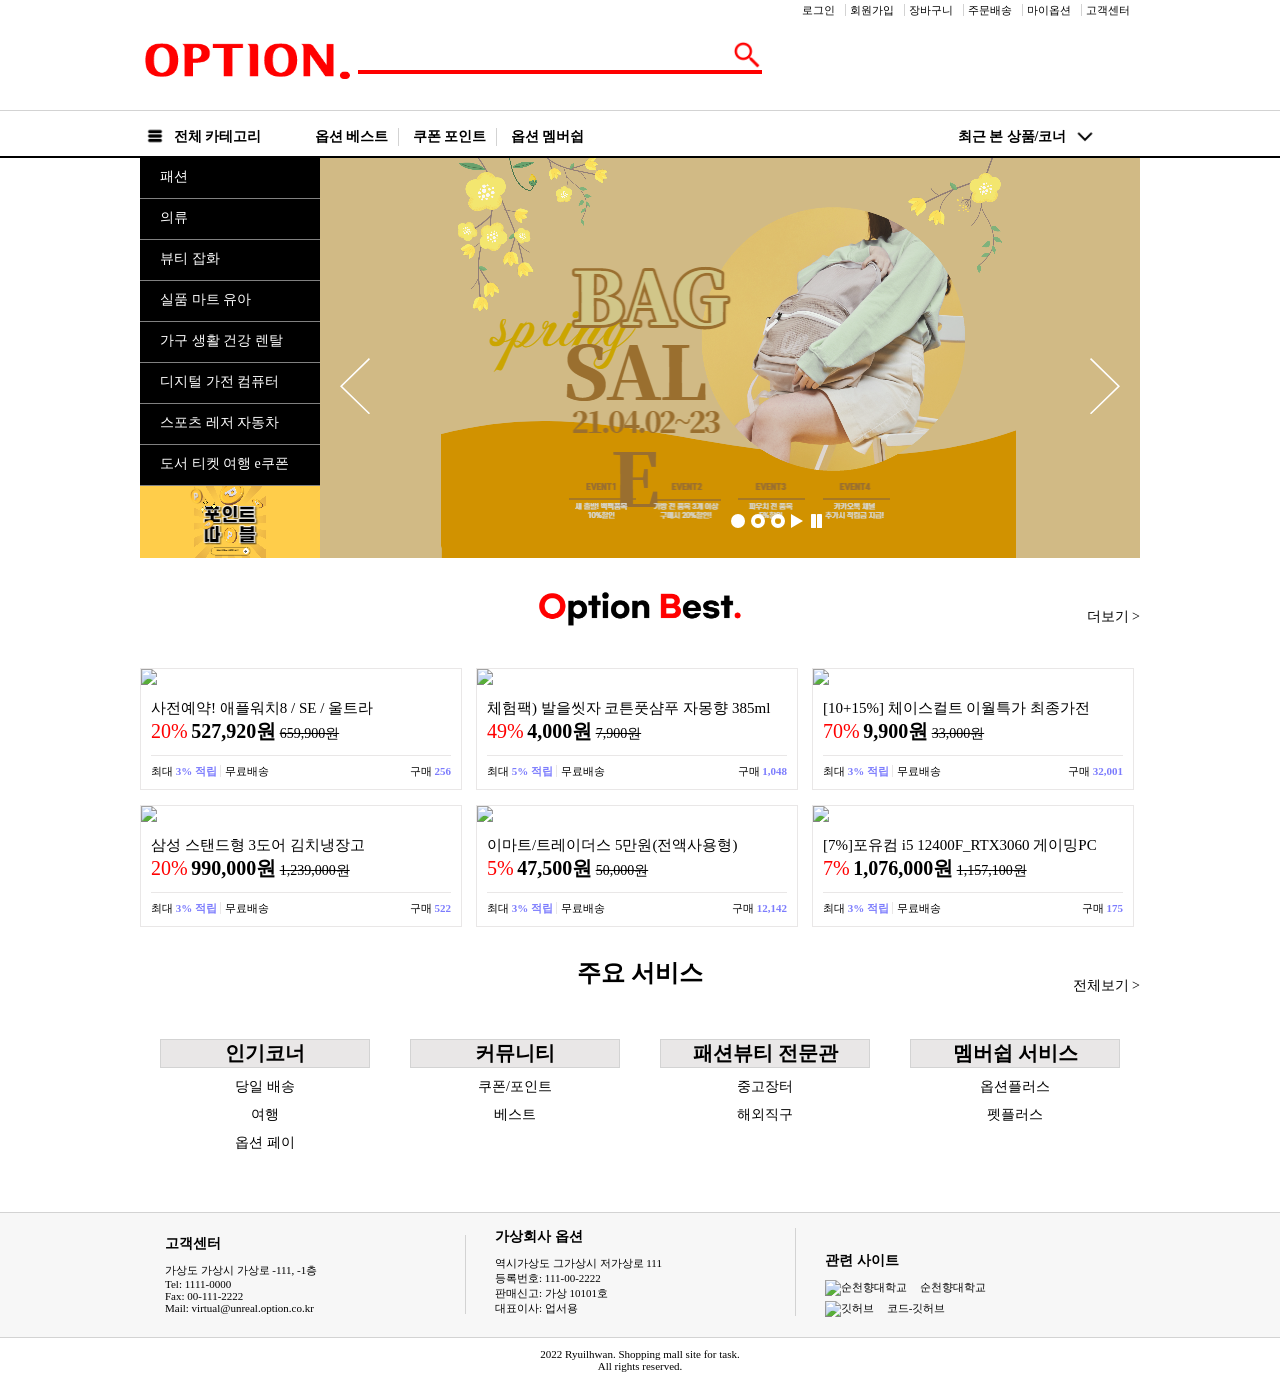
==== htmlcss/index.html @ d32b5de6 "create index.htmlin for html&css site" ====
<!DOCTYPE html>
<html lang="ko">
  <head>
    <meta charset="UTF-8" />
    <meta http-equiv="X-UA-Compatible" content="IE=edge" />
    <meta name="viewport" content="width=device-width, initial-scale=1.0" />
    <link
      href="./img/icon/favicon.ico"
      rel="shortcut icon"
      type="image/x-icon"
    />
    <link rel="stylesheet" href="./css/common.css" />
    <link rel="stylesheet" href="./css/layout.css" />
    <link rel="stylesheet" href="./css/header.css" />
    <link rel="stylesheet" href="./css/nav.css" />
    <link rel="stylesheet" href="./css/footer.css" />
    <link rel="stylesheet" href="./css/main.css" />
    <title>옵션 - 쇼핑은 옵션</title>
  </head>
  <body>
    <div id="wrap">
      <div id="header">
        <div class="container">
          <div class="lnb_container">
            <h1 class="logo">
              <a href="./index.html">
                <img src="./img/logos/logo.png" alt="옵션" />
              </a>
            </h1>
            <ul class="lnb">
              <li><a href="./src/signin.html">로그인</a></li>
              <li><a href="./src/signup.html">회원가입</a></li>
              <li><a href="./src/cart.html">장바구니</a></li>
              <li><a href="#">주문배송</a></li>
              <li><a href="#">마이옵션</a></li>
              <li><a href="#">고객센터</a></li>
            </ul>
          </div>
          <div class="search">
            <form action="#" method="get">
              <div class="inner_search">
                <input type="text" name="keyword" required />
                <input
                  type="image"
                  src="./img/icon/search.png"
                  alt="검색버튼"
                />
              </div>
            </form>
          </div>
        </div>
      </div>
      <!-- heading -->
      <div id="nav">
        <div class="container">
          <div class="gnb_container">
            <ul class="gnb">
              <li>
                <a href="#">
                  <img src="./img/icon/catagory.png" alt="메뉴" />
                  전체 카테고리
                </a>
              </li>
              <li><a href="#">옵션 베스트</a></li>
              <li><a href="#">쿠폰 포인트</a></li>
              <li><a href="#">옵션 멤버쉽</a></li>
            </ul>
            <div class="hover_nvi">
              <a href="#">
                최근 본 상품/코너
                <img src="./img/icon/arrow.png" alt="화살표" />
              </a>
            </div>
          </div>
        </div>
      </div>
      <!-- nav -->
      <div id="main">
        <div class="wide_banner container">
          <div class="down_menu_container">
            <ul class="down_menus">
              <li><a href="#">패션</a></li>
              <li><a href="#">의류</a></li>
              <li><a href="#">뷰티 잡화</a></li>
              <li><a href="#">실품 마트 유아</a></li>
              <li><a href="#">가구 생활 건강 렌탈</a></li>
              <li><a href="#">디지털 가전 컴퓨터</a></li>
              <li><a href="#">스포츠 레저 자동차</a></li>
              <li><a href="#">도서 티켓 여행 e쿠폰</a></li>
            </ul>
            <img class="down_img" src="./img//ad/menu_ad.png" alt="메뉴 광고" />
          </div>
          <div class="slider_banner">
            <div class="slider__inner">
              <div class="slider">
                <a href="#">
                  <img
                    class="slider_img"
                    src="./img/ad/slide_ad.png"
                    alt="배너 이미지"
                  />
                </a>
              </div>
              <div class="slider_arrow">
                <a href="#" class="left"> </a>
                <a href="#" class="right"></a>
              </div>
              <div class="slider_dot">
                <a href="#" class="dot active"></a>
                <a href="#" class="dot"></a>
                <a href="#" class="dot"></a>
                <a href="#" class="play"></a>
                <a href="#" class="stop"></a>
              </div>
            </div>
          </div>
        </div>
        <div class="clear"></div>
        <!-- wide banner -->
        <div class="best_menu item_container container">
          <div class="category">
            <div class="catelogo">
              <h2>
                <a href="#">
                  <img src="./img/logos/optinobest.png" alt="옵션베스트" />
                </a>
              </h2>
            </div>
            <a class="more" href="#"> 더보기 > </a>
          </div>
          <ul class="items">
            <li>
              <a href="./src/item.html" class="item_title">
                <img
                  src="http://image.iacstatic.co.kr/allkill/item/2022/09/20220930145502521r.jpg"
                />
                <span class="title">사전예약! 애플워치8 / SE / 울트라</span>
              </a>
              <div class="item_info">
                <em class="sale">20%</em>
                <span class="price">
                  <strong>527,920<span>원</span></strong>
                  <del>659,900원</del>
                </span>
                <div class="details">
                  <span class="tags">
                    <span class="tag">
                      최대 <strong class="tag_strong">3% 적립</strong>
                    </span>
                    <span class="tag"> 무료배송 </span>
                  </span>
                  <span class="orders"> 구매 <strong>256</strong> </span>
                </div>
              </div>
            </li>
            <li>
              <a href="./src/item.html" class="item_title">
                <img
                  src="http://image.iacstatic.co.kr/allkill/item/2022/09/20220930174433991r.jpg"
                />
                <span class="title">
                  체험팩) 발을씻자 코튼풋샴푸 자몽향 385ml
                </span>
              </a>
              <div class="item_info">
                <em class="sale">49%</em>
                <span class="price">
                  <strong>4,000<span>원</span></strong>
                  <del>7,900원</del>
                </span>
                <div class="details">
                  <span class="tags">
                    <span class="tag">
                      최대 <strong class="tag_strong">5% 적립</strong>
                    </span>
                    <span class="tag"> 무료배송 </span>
                  </span>
                  <span class="orders"> 구매 <strong>1,048</strong> </span>
                </div>
              </div>
            </li>
            <li>
              <a href="./src/item.html" class="item_title">
                <img
                  src="http://image.iacstatic.co.kr/allkill/item/2022/09/20220930140407831r.jpg"
                />
                <span class="title">[10+15%] 체이스컬트 이월특가 최종가전</span>
              </a>
              <div class="item_info">
                <em class="sale">70%</em>
                <span class="price">
                  <strong>9,900<span>원</span></strong>
                  <del>33,000원</del>
                </span>
                <div class="details">
                  <span class="tags">
                    <span class="tag">
                      최대 <strong class="tag_strong">3% 적립</strong>
                    </span>
                    <span class="tag"> 무료배송 </span>
                  </span>
                  <span class="orders"> 구매 <strong>32,001</strong> </span>
                </div>
              </div>
            </li>
          </ul>
          <ul class="items">
            <li>
              <a href="./src/item.html" class="item_title">
                <img
                  src="http://image.iacstatic.co.kr/allkill/item/2022/09/20220930090015641r.jpg"
                />
                <span class="title">삼성 스탠드형 3도어 김치냉장고</span>
              </a>
              <div class="item_info">
                <em class="sale">20%</em>
                <span class="price">
                  <strong>990,000<span>원</span></strong>
                  <del>1,239,000원</del>
                </span>
                <div class="details">
                  <span class="tags">
                    <span class="tag">
                      최대 <strong class="tag_strong">3% 적립</strong>
                    </span>
                    <span class="tag"> 무료배송 </span>
                  </span>
                  <span class="orders"> 구매 <strong>522</strong> </span>
                </div>
              </div>
            </li>
            <li>
              <a href="./src/item.html" class="item_title">
                <img
                  src="http://image.iacstatic.co.kr/allkill/item/2022/09/20220922095706401r.jpg"
                />
                <span class="title"> 이마트/트레이더스 5만원(전액사용형) </span>
              </a>
              <div class="item_info">
                <em class="sale">5%</em>
                <span class="price">
                  <strong>47,500<span>원</span></strong>
                  <del>50,000원</del>
                </span>
                <div class="details">
                  <span class="tags">
                    <span class="tag">
                      최대 <strong class="tag_strong">3% 적립</strong>
                    </span>
                    <span class="tag"> 무료배송 </span>
                  </span>
                  <span class="orders"> 구매 <strong>12,142</strong> </span>
                </div>
              </div>
            </li>
            <li>
              <a href="./src/item.html" class="item_title">
                <img
                  src="http://image.iacstatic.co.kr/allkill/item/2022/09/20220930090701651r.jpg"
                />
                <span class="title">[7%]포유컴 i5 12400F_RTX3060 게이밍PC</span>
              </a>
              <div class="item_info">
                <em class="sale">7%</em>
                <span class="price">
                  <strong>1,076,000<span>원</span></strong>
                  <del>1,157,100원</del>
                </span>
                <div class="details">
                  <span class="tags">
                    <span class="tag">
                      최대 <strong class="tag_strong">3% 적립</strong>
                    </span>
                    <span class="tag"> 무료배송 </span>
                  </span>
                  <span class="orders"> 구매 <strong>175</strong> </span>
                </div>
              </div>
            </li>
          </ul>
        </div>
        <!-- best menu -->
        <div class="main_service container">
          <div class="category">
            <div class="catelogo">
              <h2>주요 서비스</h2>
            </div>
            <a class="more" href="#"> 전체보기 > </a>
          </div>
          <div class="list__menu">
            <div>
              <h3>인기코너</h3>
              <ul>
                <li><a href="#">당일 배송</a></li>
                <li><a href="#">여행</a></li>
                <li><a href="#">옵션 페이</a></li>
              </ul>
            </div>
            <div>
              <h3>커뮤니티</h3>
              <ul>
                <li><a href="#">쿠폰/포인트</a></li>
                <li><a href="#">베스트</a></li>
              </ul>
            </div>
            <div>
              <h3>패션뷰티 전문관</h3>
              <ul>
                <li><a href="/">중고장터</a></li>
                <li><a href="/">해외직구</a></li>
              </ul>
            </div>
            <div>
              <h3>멤버쉽 서비스</h3>
              <ul>
                <li><a href="/">옵션플러스</a></li>
                <li><a href="/">펫플러스</a></li>
              </ul>
            </div>
          </div>
          <div class="clear"></div>
        </div>
      </div>
      <!-- main -->
      <div id="footer">
        <h2 class="blind">사이트 정보</h2>
        <div class="footer_menus container">
          <div class="footer_menu">
            <h3>고객센터</h3>
            <p>
              가상도 가상시 가상로 -111, -1층<br />
              Tel: 1111-0000<br />
              Fax: 00-111-2222<br />
              Mail: virtual@unreal.option.co.kr
            </p>
          </div>
          <div class="footer_menu">
            <h3>가상회사 옵션</h3>
            <p>
              역시가상도 그가상시 저가상로 111<br />
              등록번호: 111-00-2222<br />
              판매신고: 가상 10101호<br />
              대표이사: 업서용
            </p>
          </div>
          <div class="footer_menu">
            <h3>관련 사이트</h3>
            <a href="https://home.sch.ac.kr/sch/" target="_blank">
              <img
                src="https://encrypted-tbn0.gstatic.com/images?q=tbn:ANd9GcTEJ_SvRWbkzQvzspJae3AdAQnPcuUdCwcbVglQ3zgwSQ&s"
                alt="순천향대학교"
              />
              순천향대학교
            </a>
            <a
              href="https://github.com/ryulh/myOnlineShoppingMall"
              target="_blank"
            >
              <img
                src="https://cdn-icons-png.flaticon.com/512/1051/1051326.png"
                alt="깃허브"
              />
              코드-깃허브
            </a>
          </div>
        </div>
        <div class="footer_right">
          <p>
            2022 Ryuilhwan. Shopping mall site for task.<br />
            All rights reserved.
          </p>
        </div>
      </div>
      <!-- footer -->
    </div>
  </body>
</html>
---- htmlcss/css/common.css ----
:root {
  --small-font-size: 11px;
  --normal-font-size: 14px;
  --large-font-size: 15px;
  --xlarge-font-size: 20px;
}

* {
  margin: 0;
  padding: 0;
}

a:visited,
a:link {
  color: black;
  text-decoration: none;
}

.blind {
  width: 0;
  height: 0;
  overflow: hidden;
}

.hidden {
  display: none;
}

strong {
  font-size: var(--xlarge-font-size);
  font-weight: bold;
}
---- htmlcss/css/layout.css ----
.container {
  width: 1000px;
  margin: 0 auto;
  position: relative;
}
---- htmlcss/css/header.css ----
#header {
  height: 110px;
}
.lnb {
  text-align: right;
}
.lnb li {
  display: inline;
  font-size: var(--small-font-size);
  padding-right: 10px;
  border-right: 1px solid lightgray;
}
.lnb li:last-child {
  border-right: none;
}
.logo {
  position: absolute;
  top: 30px;
}
.logo img {
  height: 62px;
  width: 215px;
}
.search {
  position: relative;
  top: 22px;
}
.inner_search {
  border-bottom: 4px solid red;
  display: inline-block;
  margin-left: 218px;
  height: 30px;
}
.inner_search * {
  display: inline;
  height: 100%;
}
.inner_search input[type="text"] {
  width: 370px;
  border: none;
  outline: none;
  font-size: var(--large-font-size);
  font-weight: bold;
  position: relative;
  bottom: 10px;
  background: none;
}
.inner_search input[type="image"] {
  width: 30px;
}
---- htmlcss/css/nav.css ----
#nav {
  height: 45px;
  border-top: 1px solid lightgray;
  border-bottom: 2px solid black;
  font-size: var(--normal-font-size);
  font-weight: bold;
}

#nav img {
  height: 30px;
  position: relative;
  top: 10px;
}

.gnb {
  list-style-type: none;
  float: left;
}

.gnb li {
  display: inline-block;
  padding: 0px 10px;
  border-right: 1px solid lightgray;
}

.gnb li:first-child,
.gnb li:last-child {
  border-right: none;
}

.gnb li:first-child {
  margin-right: 30px;
  padding-left: 0px;
}

.hover_nvi {
  float: right;
  margin-right: 40px;
}
---- htmlcss/css/footer.css ----
#footer {
  border-top: 1px solid lightgray;
  background-color: #f7f7f7;
  margin-top: 50px;
}
#footer .container {
  margin-top: 15px;
  margin-bottom: 15px;
}
#footer a,
#footer p {
  font-size: var(--small-font-size);
}
.footer_menu {
  display: inline-block;
  text-align: left;
  margin-left: 2.5%;
  width: 30%;
  border-right: 1px solid lightgray;
}

.footer_menu h3 {
  font-size: var(--normal-font-size);
}

.footer_menu:last-child {
  border-right: none;
}
.footer_menu h3 {
  margin-bottom: 10px;
}
.footer_menu a {
  display: block;
  margin-bottom: 5px;
}
.footer_menu img {
  width: 25px;
  height: 25px;
  margin-right: 10px;
}
.footer_right {
  text-align: center;
  padding: 10px 0px;
  background-color: white;
  border-top: 1px solid lightgray;
}
---- htmlcss/css/main.css ----
.wide_banner {
  height: 400px;
}

.down_menu_container {
  font-size: var(--normal-font-size);
  float: left;
  width: 18%;
  height: 100%;
}
.down_menus {
  background-color: black;
  list-style-type: none;
}
.down_menus li a {
  display: block;
  height: 30px;
  padding: 10px 0px 0px 20px;
  border-bottom: 1px solid gray;
  color: white;
}
.down_menus li a:hover {
  color: black;
  background-color: white;
}
.down_img {
  width: 100%;
}
/* dropdown menu */
.slider_banner {
  background-color: gray;
  float: right;
  width: 82%;
  height: 100%;
  position: relative;
}
.slider_img {
  width: 100%;
}
.slider_arrow a {
  position: absolute;
  top: 50%;
  width: 30px;
  height: 56px;
  background-image: url(../img/icon/slider_icon.svg);
}
.slider_arrow a.left {
  left: 20px;
}
.slider_arrow a.right {
  right: 20px;
  background-position: -50px 0;
}
.slider_dot {
  position: absolute;
  left: 50%;
  bottom: 25px;
}
.slider_dot a {
  display: inline-block;
  width: 16px;
  height: 16px;
  background-image: url(../img/icon/slider_icon.svg);
  background-position: -20px -70px;
}
.slider_dot a.active {
  background-position: 0px -70px;
}
.slider_dot a.play {
  background-position: -40px -70px;
}
.slider_dot a.stop {
  background-position: -60px -70px;
}
.clear {
  clear: both;
}

/* slider */
.item_container {
  margin-top: 30px;
}
.category {
  text-align: center;
  margin: 30px 0px;
}
.category * {
  display: inline;
}
.catelogo img {
  width: 220px;
}
.more {
  position: absolute;
  font-size: var(--normal-font-size);
  right: 0px;
  top: 20px;
}
.items {
  list-style-type: none;
  margin-bottom: 15px;
}
.items li {
  margin-right: 1%;
  border: 1px solid #e9e7e7;
  width: 32%;
  display: inline-block;
  transition: all 0.3s ease;
}

.items li:hover {
  transform: scale(1.1);
  border-color: black;
}

.items li:last-child {
  margin-right: 0%;
}

.item_title img {
  width: 100%;
}
.title {
  display: block;
  margin: 10px 10px 0px 10px;
  font-size: var(--large-font-size);
}
.item_info {
  margin: 0px 10px 10px 10px;
  font-size: var(--normal-font-size);
}
.sale {
  color: red;
  font-size: var(--xlarge-font-size);
  font-style: normal;
}
.details {
  border-top: 1px solid #e9e7e7;
  position: relative;
  margin-top: 10px;
  padding-top: 8px;
  font-size: var(--small-font-size);
}
.orders {
  position: absolute;
  right: 0px;
  top: 8px;
}
.tag_strong,
.orders > strong {
  font-size: inherit;
  color: rgba(96, 96, 252, 0.822);
}
.tag {
  border-right: 1px solid #e9e7e7;
  margin-right: 4px;
}
.tag:last-child {
  border-right: none;
}
/* item menu */
.list__menu {
  margin-top: 50px;
}
.list__menu > div {
  float: left;
  text-align: center;
  width: 21%;
  padding: 0% 2%;
}

.list__menu ul {
  list-style-type: none;
}

.list__menu h3 {
  font-size: var(--xlarge-font-size);
  border: 1px solid lightgray;
  background-color: #e9e7e7;
}

.list__menu li a {
  font-size: var(--normal-font-size);
  margin: 10px 0px;
  display: block;
  transition: all 0.3s ease;
}

.list__menu li a:hover {
  transform: scale(1.1);
  font-weight: bold;
}
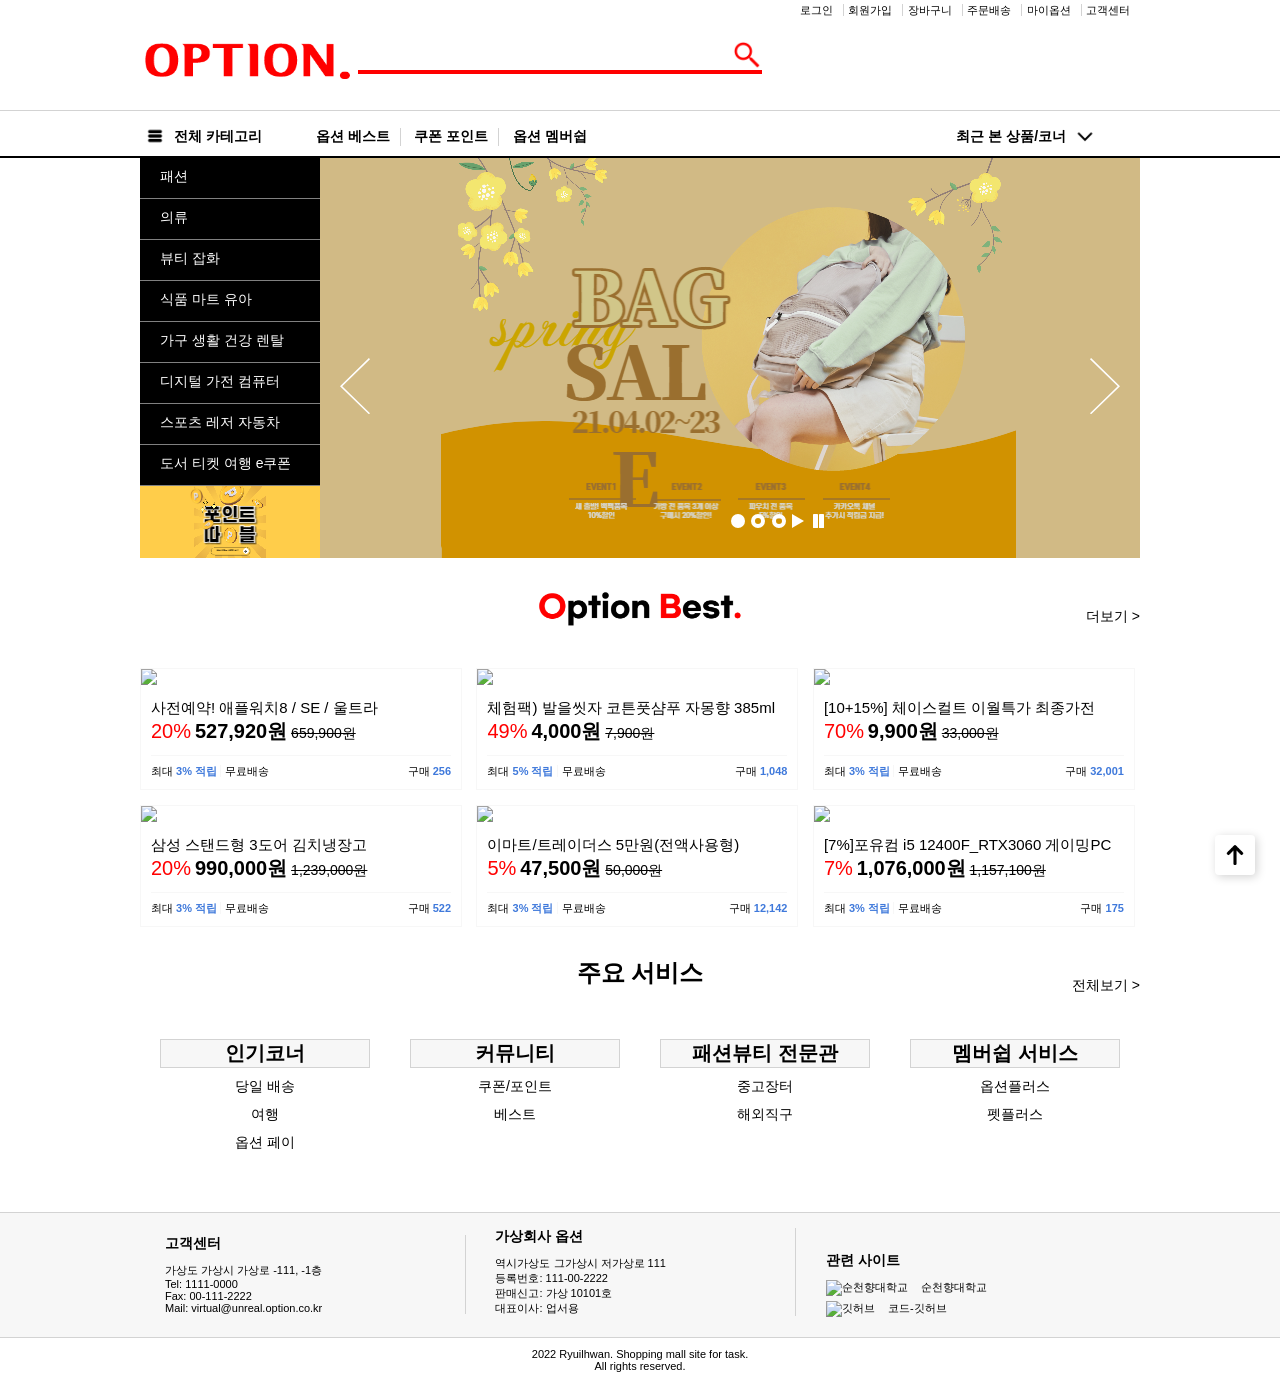
==== commit c798bc60: "create signup page for html&css site" ====
--- a/htmlcss/index.html
+++ b/htmlcss/index.html
@@ -14,7 +14,8 @@
     <link rel="stylesheet" href="./css/header.css" />
     <link rel="stylesheet" href="./css/nav.css" />
     <link rel="stylesheet" href="./css/footer.css" />
-    <link rel="stylesheet" href="./css/main.css" />
+    <link rel="stylesheet" href="./css/index.css" />
+    <link rel="stylesheet" href="./css/skip.css" />
     <title>옵션 - 쇼핑은 옵션</title>
   </head>
   <body>
@@ -82,7 +83,7 @@
               <li><a href="#">패션</a></li>
               <li><a href="#">의류</a></li>
               <li><a href="#">뷰티 잡화</a></li>
-              <li><a href="#">실품 마트 유아</a></li>
+              <li><a href="#">식품 마트 유아</a></li>
               <li><a href="#">가구 생활 건강 렌탈</a></li>
               <li><a href="#">디지털 가전 컴퓨터</a></li>
               <li><a href="#">스포츠 레저 자동차</a></li>
@@ -306,15 +307,15 @@
             <div>
               <h3>패션뷰티 전문관</h3>
               <ul>
-                <li><a href="/">중고장터</a></li>
-                <li><a href="/">해외직구</a></li>
+                <li><a href="#">중고장터</a></li>
+                <li><a href="#">해외직구</a></li>
               </ul>
             </div>
             <div>
               <h3>멤버쉽 서비스</h3>
               <ul>
-                <li><a href="/">옵션플러스</a></li>
-                <li><a href="/">펫플러스</a></li>
+                <li><a href="#">옵션플러스</a></li>
+                <li><a href="#">펫플러스</a></li>
               </ul>
             </div>
           </div>
@@ -372,6 +373,12 @@
         </div>
       </div>
       <!-- footer -->
+      <div id="skip_to_head">
+        <a href="#header" id="skipbtn">
+          <img src="./img/icon/stick-arrow.png" />
+        </a>
+      </div>
+      <!-- skipbtn -->
     </div>
   </body>
 </html>
--- a/htmlcss/css/common.css
+++ b/htmlcss/css/common.css
@@ -3,11 +3,16 @@
   --normal-font-size: 14px;
   --large-font-size: 15px;
   --xlarge-font-size: 20px;
+  --xxlarge-font-size: 24px;
+  --xxxlarge-font-size: 45px;
+  --lighter-gray: #f7f7f7;
+  --blue: #3f79db;
 }
 
 * {
   margin: 0;
   padding: 0;
+  font-family: "Noto Sans KR", sans-serif;
 }
 
 a:visited,
@@ -26,6 +31,10 @@
   display: none;
 }
 
+.clear {
+  clear: both;
+}
+
 strong {
   font-size: var(--xlarge-font-size);
   font-weight: bold;
--- a/htmlcss/css/header.css
+++ b/htmlcss/css/header.css
@@ -15,6 +15,7 @@
 }
 .logo {
   position: absolute;
+  z-index: 10;
   top: 30px;
 }
 .logo img {
--- a/htmlcss/css/index.css
+++ b/htmlcss/css/index.css
@@ -0,0 +1,189 @@
+.wide_banner {
+  height: 400px;
+}
+
+.down_menu_container {
+  font-size: var(--normal-font-size);
+  float: left;
+  width: 18%;
+  height: 100%;
+}
+.down_menus {
+  background-color: black;
+  list-style-type: none;
+}
+.down_menus li a {
+  display: block;
+  height: 30px;
+  padding: 10px 0px 0px 20px;
+  border-bottom: 1px solid gray;
+  color: white;
+}
+.down_menus li a:hover {
+  color: black;
+  background-color: white;
+}
+.down_img {
+  width: 100%;
+}
+/* dropdown menu */
+.slider_banner {
+  background-color: gray;
+  float: right;
+  width: 82%;
+  height: 100%;
+  position: relative;
+}
+.slider_img {
+  width: 100%;
+}
+.slider_arrow a {
+  position: absolute;
+  top: 50%;
+  width: 30px;
+  height: 56px;
+  background-image: url(../img/icon/slider_icon.svg);
+}
+.slider_arrow a.left {
+  left: 20px;
+}
+.slider_arrow a.right {
+  right: 20px;
+  background-position: -50px 0;
+}
+.slider_dot {
+  position: absolute;
+  left: 50%;
+  bottom: 25px;
+}
+.slider_dot a {
+  display: inline-block;
+  width: 16px;
+  height: 16px;
+  background-image: url(../img/icon/slider_icon.svg);
+  background-position: -20px -70px;
+}
+.slider_dot a.active {
+  background-position: 0px -70px;
+}
+.slider_dot a.play {
+  background-position: -40px -70px;
+}
+.slider_dot a.stop {
+  background-position: -60px -70px;
+}
+
+/* slider */
+.item_container {
+  margin-top: 30px;
+}
+.category {
+  text-align: center;
+  margin: 30px 0px;
+}
+.category * {
+  display: inline;
+}
+.catelogo img {
+  width: 220px;
+}
+.more {
+  position: absolute;
+  font-size: var(--normal-font-size);
+  right: 0px;
+  top: 20px;
+}
+.items {
+  list-style-type: none;
+  margin-bottom: 15px;
+}
+.items li {
+  margin-right: 1%;
+  border: 1px solid var(--lighter-gray);
+  width: 32%;
+  display: inline-block;
+  transition: all 0.3s ease;
+}
+
+.items li:hover {
+  transform: scale(1.1);
+  border-color: black;
+}
+
+.items li:last-child {
+  margin-right: 0%;
+}
+
+.item_title img {
+  width: 100%;
+}
+.title {
+  display: block;
+  margin: 10px 10px 0px 10px;
+  font-size: var(--large-font-size);
+}
+.item_info {
+  margin: 0px 10px 10px 10px;
+  font-size: var(--normal-font-size);
+}
+.sale {
+  color: red;
+  font-size: var(--xlarge-font-size);
+  font-style: normal;
+}
+.details {
+  border-top: 1px solid var(--lighter-gray);
+  position: relative;
+  margin-top: 10px;
+  padding-top: 8px;
+  font-size: var(--small-font-size);
+}
+.orders {
+  position: absolute;
+  right: 0px;
+  top: 8px;
+}
+.tag_strong,
+.orders > strong {
+  font-size: inherit;
+  color: var(--blue);
+}
+.tag {
+  border-right: 1px solid var(--lighter-gray);
+  margin-right: 4px;
+}
+.tag:last-child {
+  border-right: none;
+}
+/* item menu */
+.list__menu {
+  margin-top: 50px;
+}
+.list__menu > div {
+  float: left;
+  text-align: center;
+  width: 21%;
+  padding: 0% 2%;
+}
+
+.list__menu ul {
+  list-style-type: none;
+}
+
+.list__menu h3 {
+  font-size: var(--xlarge-font-size);
+  border: 1px solid lightgray;
+  background-color: var(--lighter-gray);
+}
+
+.list__menu li a {
+  font-size: var(--normal-font-size);
+  margin: 10px 0px;
+  display: block;
+  transition: all 0.3s ease;
+}
+
+.list__menu li a:hover {
+  transform: scale(1.1);
+  font-weight: bold;
+}
--- a/htmlcss/css/skip.css
+++ b/htmlcss/css/skip.css
@@ -0,0 +1,26 @@
+#skip_to_head {
+  position: fixed;
+  bottom: 25px;
+  right: 25px;
+}
+
+#skipbtn {
+  display: block;
+  width: 40px;
+  height: 40px;
+  box-shadow: 2px 2px 10px lightgray;
+  background-color: white;
+  border-radius: 10%;
+  text-align: center;
+}
+
+#skipbtn:active {
+  background-color: red;
+}
+
+#skipbtn img {
+  width: 20px;
+  height: 20px;
+  margin-top: 10px;
+  transform: rotateZ(-90deg);
+}
